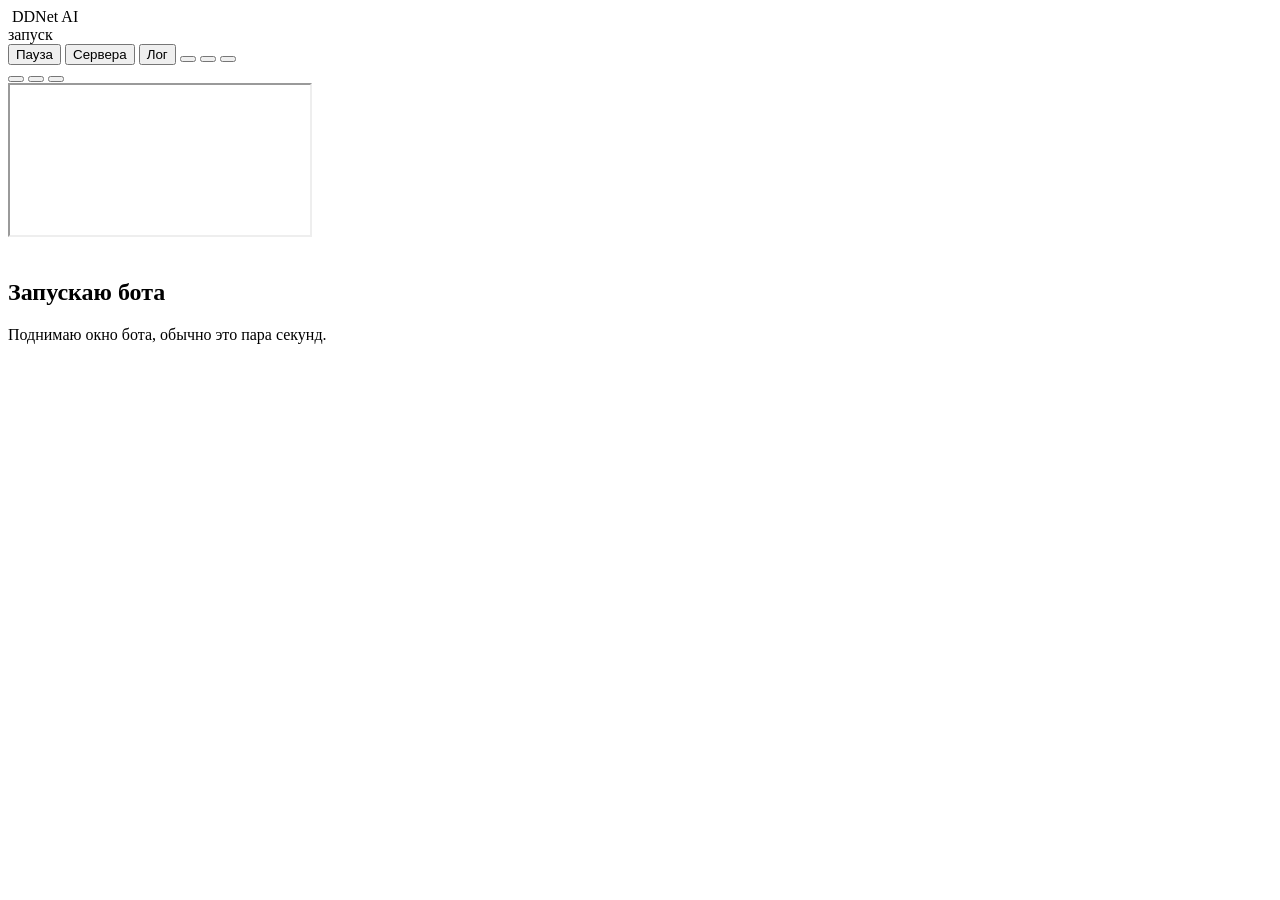
==== app/ui/index.html @ f9281a3f "Add map actions HOME removal and mention replies" ====
<!doctype html>
<html lang="ru">
<head>
<meta charset="utf-8">
<meta http-equiv="Content-Security-Policy" content="default-src 'self'; script-src 'self'; style-src 'self'; img-src 'self' data:; frame-src http://127.0.0.1:*; connect-src 'self'; font-src 'self' http://127.0.0.1:*; object-src 'none'; base-uri 'none'; form-action 'none'">
<title>DDNet AI</title>
<script src="i18n.js"></script>
<link rel="stylesheet" href="shell.css">
</head>
<body>
<header id="titlebar">
  <div class="tb-brand">
    <img src="../icons/app-32.png" alt="" class="logo" draggable="false">
    <span class="app-name">DDNet AI</span>
  </div>
  <div class="pill" id="pill" title="Состояние бота">
    <i class="dot" id="pill-dot"></i><span id="pill-text">запуск</span>
  </div>
  <div class="tb-drag"></div>
  <nav class="tb-tools" id="tools">
    <button class="tb-btn" id="b-pause" type="button" title="Пауза"><i class="ic ic-pause"></i><span class="lbl" id="b-pause-lbl">Пауза</span></button>
    <span class="tb-sep"></span>
    <button class="tb-btn" id="b-servers" type="button" title="Сервера DDNet"><i class="ic ic-server"></i><span class="lbl">Сервера</span></button>
    <button class="tb-btn" id="b-log" type="button" title="Лог бота"><i class="ic ic-scroll-text"></i><span class="lbl">Лог</span></button>
    <button class="tb-btn" id="b-settings" type="button" title="Настройки"><i class="ic ic-settings"></i></button>
    <button class="tb-btn" id="b-pin" type="button" title="Поверх всех окон"><i class="ic ic-pin"></i></button>
    <button class="tb-btn" id="b-mini" type="button" title="Мини-режим поверх игры"><i class="ic ic-picture-in-picture-2"></i></button>
  </nav>
  <div class="tb-win">
    <button class="wbtn" id="w-min" type="button" title="Свернуть"><i class="ic ic-minus"></i></button>
    <button class="wbtn" id="w-max" type="button" title="Развернуть"><i class="ic ic-square" id="w-max-ic"></i></button>
    <button class="wbtn close" id="w-close" type="button" title="Закрыть"><i class="ic ic-x"></i></button>
  </div>
</header>

<div id="body">
  <main id="stage">
    <iframe id="bot" aria-label="Окно бота" src="about:blank" sandbox="allow-scripts allow-same-origin allow-forms allow-downloads"></iframe>
    <div class="banner" id="banner" hidden><i class="ic ic-loader-circle spin"></i><span id="banner-text"></span></div>

    <section class="screen" id="screen-loading">
      <div class="hero">
        <img src="../icons/app-128.png" alt="" class="hero-tee" draggable="false">
        <h1 id="loading-title">Запускаю бота</h1>
        <p class="muted" id="loading-sub">Поднимаю окно бота, обычно это пара секунд.</p>
        <div class="err" id="loading-err" hidden></div>
        <div class="tail" id="loading-tail"></div>
        <div class="row center" id="loading-actions" hidden>
          <button class="btn" type="button" id="loading-log"><i class="ic ic-scroll-text"></i>Открыть лог</button>
          <button class="btn primary" type="button" id="loading-restart"><i class="ic ic-rotate-cw"></i>Перезапустить</button>
        </div>
      </div>
    </section>

    <section class="screen" id="screen-start" hidden>
      <div class="start">
        <div class="start-head">
          <img src="../icons/app-128.png" alt="" class="hero-tee" draggable="false">
          <div>
            <h1>DDNet AI</h1>
            <p class="muted">Играть как в прошлый раз или выбрать из истории.</p>
          </div>
        </div>
        <div class="start-card" id="start-current"></div>
        <div class="row center start-actions">
          <button class="btn" type="button" id="start-edit"><i class="ic ic-settings"></i>Изменить</button>
          <button class="btn primary big" type="button" id="start-play"><i class="ic ic-play"></i>Играть</button>
        </div>
        <div class="muted small start-auto" id="start-auto"></div>
        <div class="start-hist-wrap" id="start-hist-wrap" hidden>
          <h2>История</h2>
          <div class="start-hist" id="start-hist"></div>
        </div>
      </div>
    </section>

    <section class="screen" id="screen-noroot" hidden>
      <div class="hero">
        <img src="../icons/app-128.png" alt="" class="hero-tee" draggable="false">
        <h1>Не нашёл папку бота</h1>
        <p class="muted" data-t="@noroot">Приложение ищет папку, где лежат <code>start.mjs</code> и <code>src</code>. Проще всего распаковать приложение внутрь папки бота как <code>app-win</code>. Или укажи папку вручную.</p>
        <div class="row center"><button class="btn primary" type="button" id="noroot-pick"><i class="ic ic-folder-search"></i>Выбрать папку бота</button></div>
      </div>
    </section>

    <section class="screen" id="screen-setup" hidden>
      <form class="setup" id="setup-form" autocomplete="off" novalidate>
        <div class="setup-head">
          <img src="../icons/app-64.png" alt="" draggable="false">
          <div>
            <h1 id="setup-title">Первый запуск</h1>
            <p class="muted" id="setup-sub">Четыре поля, и бот пойдёт играть. Потом всё это меняется в настройках.</p>
          </div>
        </div>
        <label class="field wide">
          <span>Сервер</span>
          <div class="row">
            <input type="text" id="f-server" placeholder="пусто: самый живой блок-сервер" spellcheck="false">
            <button class="btn" type="button" id="f-pick"><i class="ic ic-server"></i>Выбрать из списка</button>
          </div>
          <em class="ferr" data-for="server"></em>
        </label>
        <div class="grid2">
          <label class="field"><span>Ник бота</span><input type="text" id="f-name" maxlength="15" spellcheck="false"><em class="ferr" data-for="name"></em></label>
          <label class="field"><span>Клан <small>можно пусто</small></span><input type="text" id="f-clan" maxlength="11" spellcheck="false"><em class="ferr" data-for="clan"></em></label>
          <label class="field"><span>Скин</span><input type="text" id="f-skin" maxlength="23" spellcheck="false" list="skins"><em class="ferr" data-for="skin"></em></label>
          <label class="field"><span>Ответ на упоминание <small>пусто = молчать; {name}, {text}</small></span><input type="text" id="f-mentionReply" maxlength="120" spellcheck="false"><em class="ferr" data-for="mentionReply"></em></label>
          <label class="field"><span>Ждать перед авто-смертью <small>секунды, 0 = сразу</small></span><input type="number" id="f-killDelay" min="0" max="60" step="0.1"><em class="ferr" data-for="killDelay"></em></label>
          <label class="field"><span>Пароль сервера <small id="f-pass-hint">можно пусто</small> <button class="linkbtn" type="button" id="f-pass-clear" hidden>стереть</button></span><input type="password" id="f-password" maxlength="64"><em class="ferr" data-for="password"></em></label>
        </div>
        <datalist id="skins">
          <option value="default"><option value="cammostripes"><option value="cammo"><option value="bluestripe"><option value="brownbear"><option value="coala"><option value="limekitty"><option value="pinky"><option value="redbopp"><option value="saddo"><option value="toptri"><option value="twinbop"><option value="twintri"><option value="warpaint">
        </datalist>
        <div class="field wide">
          <span>Чем играть</span>
          <div class="brains">
            <label class="brain"><input type="radio" name="brain" value="planner"><b>Планировщик</b><small>Просчёт на полсекунды вперёд в настоящей физике. Самый сильный, по умолчанию.</small></label>
            <label class="brain"><input type="radio" name="brain" value="bold"><b>Экспериментальный</b><small>Больше вариантов за тот же такт. Измерен слабее обычного.</small></label>
            <label class="brain"><input type="radio" name="brain" value="scripted"><b>Скриптовый</b><small>Простой бот без поиска. Нужен только для сравнения.</small></label>
          </div>
        </div>
        <div class="row end">
          <button class="btn" type="button" id="setup-cancel" hidden>Отмена</button>
          <button class="btn primary" type="submit" id="setup-save"><i class="ic ic-play"></i><span id="setup-save-lbl">Сохранить и запустить</span></button>
        </div>
      </form>
    </section>

    <aside class="drawer" id="drawer-servers" hidden>
      <div class="dr-head">
        <h2><i class="ic ic-server"></i>Сервера DDNet</h2>
        <span class="muted small" id="sv-count"></span>
        <button class="icon-btn" type="button" id="sv-refresh" title="Обновить список"><i class="ic ic-refresh-cw"></i></button>
        <button class="icon-btn" type="button" data-close title="Закрыть"><i class="ic ic-x"></i></button>
      </div>
      <div class="dr-tools">
        <div class="search"><i class="ic ic-search"></i><input type="text" id="sv-q" placeholder="Сервер, карта, режим или ник игрока" spellcheck="false"></div>
        <div class="chips">
          <button class="chip on" type="button" data-f="hideEmpty">Не пустые</button>
          <button class="chip" type="button" data-f="hideFull">Есть места</button>
          <button class="chip on" type="button" data-f="hideLocked">Без пароля</button>
          <button class="chip" type="button" data-f="onlyFavorites"><i class="ic ic-star"></i>Избранные</button>
        </div>
      </div>
      <div class="recent" id="sv-recent" hidden></div>
      <div class="sv-table-wrap">
        <table class="sv-table">
          <thead><tr><th class="c-fav"></th><th>Сервер</th><th>Карта</th><th class="c-num">Игроки</th><th class="c-reg">Регион</th></tr></thead>
          <tbody id="sv-rows"></tbody>
        </table>
        <div class="empty" id="sv-empty" hidden></div>
      </div>
      <div class="sv-detail" id="sv-detail" hidden>
        <div class="sv-d-main">
          <div class="sv-d-name" id="sv-d-name"></div>
          <div class="muted small" id="sv-d-meta"></div>
          <div class="sv-d-players" id="sv-d-players"></div>
        </div>
        <div class="sv-d-actions">
          <label class="sv-passbox" id="sv-passbox" hidden><i class="ic ic-lock"></i><input type="password" id="sv-pass" maxlength="64" placeholder="пароль сервера" autocomplete="off"></label>
          <button class="btn" type="button" id="sv-copy"><i class="ic ic-clipboard-copy"></i>Адрес</button>
          <button class="btn primary" type="button" id="sv-play"><i class="ic ic-play"></i>Играть здесь</button>
        </div>
      </div>
      <form class="dr-foot" id="sv-manual">
        <input type="text" id="sv-addr" placeholder="или адрес вручную: 1.2.3.4:8303" spellcheck="false">
        <button class="btn" type="submit"><i class="ic ic-play"></i>Зайти</button>
      </form>
    </aside>

    <aside class="drawer narrow" id="drawer-settings" hidden>
      <div class="dr-head">
        <h2><i class="ic ic-settings"></i>Настройки</h2>
        <button class="icon-btn" type="button" data-close title="Закрыть"><i class="ic ic-x"></i></button>
      </div>
      <div class="dr-scroll">
        <div class="group">
          <div class="g-title">Бот</div>
          <button class="item" type="button" id="st-edit"><i class="ic ic-user-round"></i><span>Сервер, ник, скин, мозг<small id="st-edit-sub"></small></span></button>
          <button class="item" type="button" id="st-restart"><i class="ic ic-rotate-cw"></i><span>Перезапустить бота<small>Если завис или после правки файлов</small></span></button>
          <button class="item" type="button" id="st-browser"><i class="ic ic-external-link"></i><span>Открыть в браузере<small>Та же страница бота, во вкладке</small></span></button>
        </div>
        <div class="group">
          <div class="g-title">Файлы</div>
          <button class="item" type="button" id="st-archive"><i class="ic ic-archive"></i><span>Собрать отчёт об ошибке<small>Записи, A/B, память, лог и демки в один zip на рабочий стол</small></span></button>
          <button class="item" type="button" id="st-clips"><i class="ic ic-folder-open"></i><span>Папка записей<small>runs/clips</small></span></button>
          <button class="item" type="button" id="st-project"><i class="ic ic-folder-open"></i><span>Папка бота<small id="st-root"></small></span></button>
          <button class="item" type="button" id="st-shortcut" hidden><i class="ic ic-external-link"></i><span>Ярлык на рабочий стол<small>Запуск окна одним двойным кликом</small></span></button>
        </div>
        <div class="group">
          <div class="g-title">Приложение</div>
          <div class="item static">
            <i class="ic ic-keyboard"></i>
            <span>Пауза и продолжение<small>Работает, даже когда окно свёрнуто</small></span>
            <button class="kbd" type="button" id="st-hotkey" title="Нажми, затем нужное сочетание"></button>
          </div>
          <div class="ferr block" id="st-hotkey-err"></div>
          <label class="item static toggle"><i class="ic ic-bell"></i><span>Уведомления<small>Отключился, вернулся, обновился, падает</small></span><input type="checkbox" id="st-notify"><b class="sw"></b></label>
          <label class="item static toggle"><i class="ic ic-minimize-2"></i><span>Крестик прячет в трей<small>Бот продолжает играть в фоне</small></span><input type="checkbox" id="st-tray"><b class="sw"></b></label>
          <label class="item static toggle"><i class="ic ic-play"></i><span>Стартовый экран при запуске<small>С чем играть и история прошлых игр</small></span><input type="checkbox" id="st-start"><b class="sw"></b></label>
          <label class="item static toggle" id="st-login-row"><i class="ic ic-power"></i><span>Запускать вместе с Windows<small>Сразу в трей, без окна</small></span><input type="checkbox" id="st-login"><b class="sw"></b></label>
          <div class="item static">
            <i class="ic ic-languages"></i>
            <span>Язык<small>Окно, трей, страница и консоль бота</small></span>
            <select class="pick" id="st-lang"><option value="auto">Как в системе</option><option value="ru">Русский</option><option value="en">English</option></select>
          </div>
        </div>
        <div class="group">
          <div class="g-title">О программе</div>
          <div class="about" id="st-about"></div>
        </div>
      </div>
    </aside>
  </main>

  <footer id="logdock" hidden>
    <div class="ld-head">
      <i class="ic ic-terminal"></i><b>Лог бота</b>
      <div class="search small"><i class="ic ic-search"></i><input type="text" id="ld-q" placeholder="фильтр" spellcheck="false"></div>
      <span class="grow"></span>
      <button class="icon-btn" type="button" id="ld-copy" title="Скопировать весь лог"><i class="ic ic-clipboard-copy"></i></button>
      <button class="icon-btn" type="button" id="ld-close" title="Спрятать"><i class="ic ic-x"></i></button>
    </div>
    <div class="ld-body" id="ld-body"></div>
  </footer>
</div>

<div class="toasts" id="toasts"></div>
<script src="shell.js"></script>
</body>
</html>
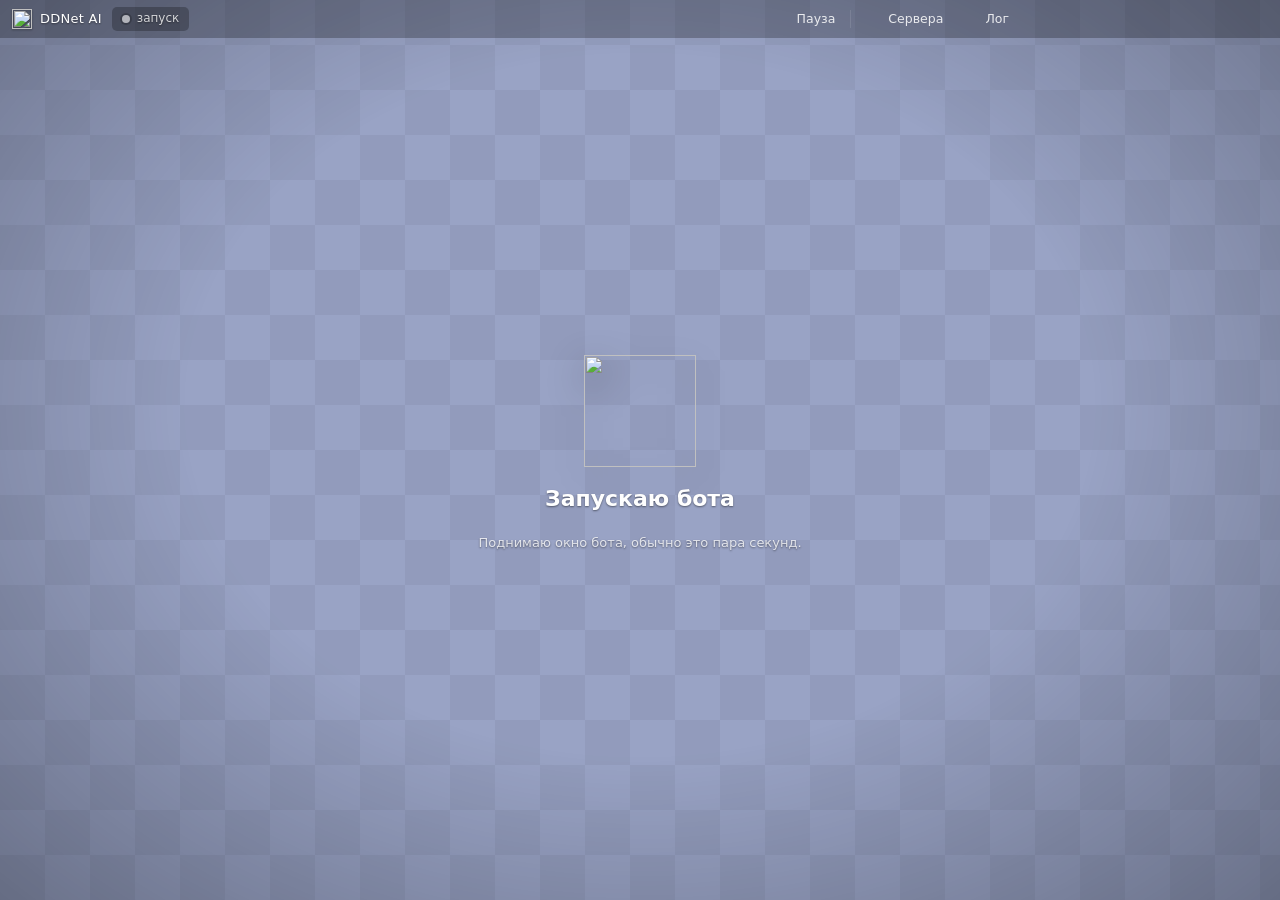
==== commit e14c5348: "Preserve DDNet AI custom client and add update toggle" ====
--- a/app/ui/index.html
+++ b/app/ui/index.html
@@ -104,9 +104,22 @@
           <label class="field"><span>Ник бота</span><input type="text" id="f-name" maxlength="15" spellcheck="false"><em class="ferr" data-for="name"></em></label>
           <label class="field"><span>Клан <small>можно пусто</small></span><input type="text" id="f-clan" maxlength="11" spellcheck="false"><em class="ferr" data-for="clan"></em></label>
           <label class="field"><span>Скин</span><input type="text" id="f-skin" maxlength="23" spellcheck="false" list="skins"><em class="ferr" data-for="skin"></em></label>
-          <label class="field"><span>Ответ на упоминание <small>пусто = молчать; {name}, {text}</small></span><input type="text" id="f-mentionReply" maxlength="120" spellcheck="false"><em class="ferr" data-for="mentionReply"></em></label>
-          <label class="field"><span>Ждать перед авто-смертью <small>секунды, 0 = сразу</small></span><input type="number" id="f-killDelay" min="0" max="60" step="0.1"><em class="ferr" data-for="killDelay"></em></label>
           <label class="field"><span>Пароль сервера <small id="f-pass-hint">можно пусто</small> <button class="linkbtn" type="button" id="f-pass-clear" hidden>стереть</button></span><input type="password" id="f-password" maxlength="64"><em class="ferr" data-for="password"></em></label>
+        </div>
+        <div class="field wide">
+          <span>Второй бот (дамми) <small>на тот же сервер, в тиме с первым</small></span>
+          <div class="row">
+            <label class="dummy-on"><input type="checkbox" id="f-dummy"><b class="sw"></b><span>включить</span></label>
+            <input type="text" id="f-dummyName" maxlength="15" placeholder="ник второго бота, пусто: ник + 2" spellcheck="false">
+          </div>
+          <em class="ferr" data-for="dummyName"></em>
+        </div>
+        <div class="field wide">
+          <span>Режим для слабого ПК <small>пинг 1000 и бот стоит: включи</small></span>
+          <div class="row">
+            <label class="dummy-on"><input type="checkbox" id="f-lowCpu"><b class="sw"></b><span>включить</span></label>
+            <small class="muted">Короче расчёт, новый план раз в два снимка: играет слабее, но успевает за сервером. Сам не включается.</small>
+          </div>
         </div>
         <datalist id="skins">
           <option value="default"><option value="cammostripes"><option value="cammo"><option value="bluestripe"><option value="brownbear"><option value="coala"><option value="limekitty"><option value="pinky"><option value="redbopp"><option value="saddo"><option value="toptri"><option value="twinbop"><option value="twintri"><option value="warpaint">
@@ -115,9 +128,10 @@
           <span>Чем играть</span>
           <div class="brains">
             <label class="brain"><input type="radio" name="brain" value="planner"><b>Планировщик</b><small>Просчёт на полсекунды вперёд в настоящей физике. Самый сильный, по умолчанию.</small></label>
-            <label class="brain"><input type="radio" name="brain" value="bold"><b>Экспериментальный</b><small>Больше вариантов за тот же такт. Измерен слабее обычного.</small></label>
-            <label class="brain"><input type="radio" name="brain" value="scripted"><b>Скриптовый</b><small>Простой бот без поиска. Нужен только для сравнения.</small></label>
-          </div>
+            <label class="brain test"><input type="radio" name="brain" value="bold"><b>Экспериментальный</b><small>Больше вариантов за тот же такт. Измерен слабее обычного.</small></label>
+            <label class="brain test"><input type="radio" name="brain" value="scripted"><b>Скриптовый</b><small>Простой бот без поиска. Нужен только для сравнения.</small></label>
+          </div>
+          <button class="linkbtn" type="button" id="brains-more">показать тестовые (слабее планировщика)</button>
         </div>
         <div class="row end">
           <button class="btn" type="button" id="setup-cancel" hidden>Отмена</button>
@@ -176,7 +190,7 @@
       <div class="dr-scroll">
         <div class="group">
           <div class="g-title">Бот</div>
-          <button class="item" type="button" id="st-edit"><i class="ic ic-user-round"></i><span>Сервер, ник, скин, мозг<small id="st-edit-sub"></small></span></button>
+          <button class="item" type="button" id="st-edit"><i class="ic ic-user-round"></i><span>Запуск: сервер, ник, второй бот, слабый ПК<small id="st-edit-sub"></small></span></button>
           <button class="item" type="button" id="st-restart"><i class="ic ic-rotate-cw"></i><span>Перезапустить бота<small>Если завис или после правки файлов</small></span></button>
           <button class="item" type="button" id="st-browser"><i class="ic ic-external-link"></i><span>Открыть в браузере<small>Та же страница бота, во вкладке</small></span></button>
         </div>
@@ -198,6 +212,8 @@
           <label class="item static toggle"><i class="ic ic-bell"></i><span>Уведомления<small>Отключился, вернулся, обновился, падает</small></span><input type="checkbox" id="st-notify"><b class="sw"></b></label>
           <label class="item static toggle"><i class="ic ic-minimize-2"></i><span>Крестик прячет в трей<small>Бот продолжает играть в фоне</small></span><input type="checkbox" id="st-tray"><b class="sw"></b></label>
           <label class="item static toggle"><i class="ic ic-play"></i><span>Стартовый экран при запуске<small>С чем играть и история прошлых игр</small></span><input type="checkbox" id="st-start"><b class="sw"></b></label>
+          <label class="item static toggle"><i class="ic ic-refresh-cw"></i><span>Автоматические обновления<small>Проверять GitHub и загружать обновления бота при запуске</small></span><input type="checkbox" id="st-autoupdate"><b class="sw"></b></label>
+          <label class="item static toggle"><i class="ic ic-power"></i><span>Рисовать видеокартой<small>Меньше нагрузки на процессор. Мусор или чёрный экран в окне: выключи. Работает после перезапуска окна</small></span><input type="checkbox" id="st-gpu"><b class="sw"></b></label>
           <label class="item static toggle" id="st-login-row"><i class="ic ic-power"></i><span>Запускать вместе с Windows<small>Сразу в трей, без окна</small></span><input type="checkbox" id="st-login"><b class="sw"></b></label>
           <div class="item static">
             <i class="ic ic-languages"></i>
--- a/app/ui/shell.css
+++ b/app/ui/shell.css
@@ -0,0 +1,349 @@
+:root{
+  --bg:#99a3c5;--bg2:#6f7896;--bg3:#4d5263;--panel:rgba(0,0,0,.25);--panel2:rgba(0,0,0,.5);--line:rgba(255,255,255,.15);--line2:rgba(255,255,255,.3);
+  --ink:#fff;--dim:rgba(255,255,255,.78);--faint:rgba(255,255,255,.58);--acc:#dbe8ff;--acc2:#c2d6ff;--ok:#9fe8b0;--bad:#ffb09c;--warn:#ffe39a;
+  --sq:5vh;--shade:0 1px 2px rgba(0,0,0,.45);
+  --tb:38px;--radius:10px;
+  --shadow:0 18px 50px rgba(0,0,0,.45),0 2px 8px rgba(0,0,0,.3);
+  --font:"DejaVu Sans DDNet","DejaVu Sans","Segoe UI Variable Text","Segoe UI",ui-sans-serif,system-ui,Roboto,sans-serif;
+}
+*{box-sizing:border-box}
+[hidden]{display:none !important}
+html,body{height:100%;margin:0}
+
+body{background:var(--bg);color:var(--ink);font:13px/1.45 var(--font);text-shadow:var(--shade);
+  display:flex;flex-direction:column;overflow:hidden;user-select:none;-webkit-font-smoothing:antialiased}
+body::before{content:"";position:fixed;left:calc(var(--sq)*-4);top:calc(var(--sq)*-4);width:calc(100vw + var(--sq)*8);height:calc(100vh + var(--sq)*8);z-index:-2;pointer-events:none;
+  background:conic-gradient(rgba(0,0,0,.045) 25%,transparent 0 50%,rgba(0,0,0,.045) 0 75%,transparent 0) 0 0/calc(var(--sq)*2) calc(var(--sq)*2);
+  animation:ddbg 13.333s linear infinite}
+body::after{content:"";position:fixed;inset:0;z-index:-1;pointer-events:none;background:radial-gradient(ellipse at 50% 45%,transparent 50%,rgba(0,0,0,.3) 100%)}
+@keyframes ddbg{from{transform:translate(0,0)}to{transform:translate(calc(var(--sq)*-4),calc(var(--sq)*2))}}
+@media(prefers-reduced-motion:reduce){body::before{animation:none}}
+button{font:inherit;color:inherit}
+input{font:inherit}
+code{font:12px ui-monospace,Consolas,monospace;background:rgba(0,0,0,.25);padding:1px 5px;border-radius:4px}
+
+@supports not selector(::-webkit-scrollbar){*{scrollbar-width:thin;scrollbar-color:#cfd3dc rgba(255,255,255,.16)}}
+::-webkit-scrollbar{width:14px;height:14px;background:transparent}
+::-webkit-scrollbar-track{background:rgba(255,255,255,.16);border:4px solid transparent;background-clip:padding-box;border-radius:7px}
+::-webkit-scrollbar-thumb{background:#cfd3dc;border:3px solid transparent;background-clip:padding-box;border-radius:7px;min-height:40px}
+::-webkit-scrollbar-thumb:hover{background:#fff;background-clip:padding-box}
+::-webkit-scrollbar-thumb:active{background:#e6e6e6;background-clip:padding-box}
+::-webkit-scrollbar-corner{background:transparent}
+::-webkit-scrollbar-button{display:none;width:0;height:0}
+
+.ic{display:inline-block;width:16px;height:16px;flex:none;background:currentColor;
+  -webkit-mask:var(--i) center/contain no-repeat;mask:var(--i) center/contain no-repeat}
+.spin{animation:spin 1s linear infinite}
+@keyframes spin{to{transform:rotate(360deg)}}
+
+#titlebar{height:var(--tb);flex:none;display:flex;align-items:center;gap:10px;padding-left:12px;
+  background:rgba(0,0,0,.25);-webkit-app-region:drag;position:relative;z-index:30}
+.tb-brand{display:flex;align-items:center;gap:8px;flex:none}
+.logo{width:20px;height:20px;filter:drop-shadow(0 1px 1px rgba(0,0,0,.4))}
+.app-name{font-weight:400;letter-spacing:.02em;font-size:13px;color:#fff}
+.pill{display:flex;align-items:center;gap:7px;height:24px;padding:0 10px;border-radius:5px;background:rgba(0,0,0,.25);
+  color:var(--dim);font-size:12px;max-width:44vw;min-width:0;white-space:nowrap}
+.pill span{overflow:hidden;text-overflow:ellipsis}
+.dot{width:8px;height:8px;border-radius:50%;background:var(--faint);flex:none;box-shadow:0 0 0 2px rgba(0,0,0,.2)}
+.dot.on{background:var(--ok);box-shadow:0 0 8px rgba(147,214,166,.55)}
+.dot.warn{background:var(--warn)}
+.dot.off{background:var(--bad)}
+.dot.pulse{animation:pulse 1.4s ease-in-out infinite}
+@keyframes pulse{50%{opacity:.35}}
+.tb-drag{flex:1;align-self:stretch}
+.tb-tools,.tb-win{display:flex;align-items:center;-webkit-app-region:no-drag;flex:none}
+.tb-tools{gap:2px;padding-right:6px}
+.tb-btn{display:flex;align-items:center;gap:6px;height:28px;padding:0 9px;border:0;border-radius:5px;background:transparent;color:rgba(255,255,255,.85);cursor:pointer;
+  transition:background .12s,color .12s}
+.tb-btn:hover{background:rgba(255,255,255,.25);color:#fff}
+.tb-btn:active{background:rgba(0,0,0,.25)}
+.tb-btn.on{background:rgba(255,255,255,.5);color:#fff}
+.tb-btn.paused{background:rgba(233,207,143,.16);color:var(--warn)}
+.tb-btn:disabled{opacity:.4;cursor:default;background:transparent}
+.tb-btn .lbl{font-size:12.5px}
+.tb-sep{width:1px;height:18px;background:rgba(255,255,255,.1);margin:0 4px}
+.wbtn{width:46px;height:var(--tb);border:0;background:transparent;color:rgba(255,255,255,.85);display:grid;place-items:center;cursor:pointer;transition:background .1s}
+.wbtn .ic{width:15px;height:15px}
+.wbtn:hover{background:rgba(255,255,255,.25);color:#fff}
+.wbtn.close:hover{background:#c42b1c;color:#fff}
+@media (max-width:980px){.tb-btn .lbl{display:none}}
+
+#body{flex:1;display:flex;flex-direction:column;min-height:0}
+#stage{flex:1;position:relative;min-height:0;overflow:hidden}
+#bot{position:absolute;inset:0;width:100%;height:100%;border:0;background:transparent;display:block}
+#bot.hidden{visibility:hidden}
+.banner{position:absolute;top:10px;left:50%;transform:translateX(-50%);z-index:12;display:flex;align-items:center;gap:8px;
+  padding:7px 14px;border-radius:10px;background:rgba(0,0,0,.6);backdrop-filter:blur(10px);box-shadow:var(--shadow);font-size:12.5px}
+
+.screen{position:absolute;inset:0;z-index:10;display:grid;place-items:center;overflow:auto;padding:24px;background:transparent}
+.screen[hidden]{display:none}
+.hero{text-align:center;max-width:560px;display:flex;flex-direction:column;align-items:center;gap:6px}
+.hero h1{margin:10px 0 0;font-size:22px;font-weight:600}
+.hero-tee{width:112px;height:112px;filter:drop-shadow(0 10px 18px rgba(0,0,0,.4));animation:bob 2.2s ease-in-out infinite}
+@keyframes bob{50%{transform:translateY(-8px)}}
+.muted{color:var(--dim)}
+.small{font-size:12px}
+.err{margin-top:8px;padding:10px 14px;border-radius:8px;background:rgba(237,167,145,.12);border:1px solid rgba(237,167,145,.35);color:#f6c9ba;max-width:520px}
+.err[hidden]{display:none}
+.tail{margin-top:12px;width:min(560px,90vw);min-height:0;max-height:140px;overflow:hidden;text-align:left;
+  font:11.5px/1.55 ui-monospace,Consolas,monospace;color:var(--faint);white-space:pre-wrap;word-break:break-word;
+  -webkit-mask:linear-gradient(180deg,transparent,#000 40%)}
+.row{display:flex;gap:8px;align-items:center}
+.row.center{justify-content:center;margin-top:14px}
+.row.end{justify-content:flex-end}
+.row[hidden]{display:none}
+
+.btn{display:inline-flex;align-items:center;gap:7px;height:34px;padding:0 14px;border-radius:5px;cursor:pointer;white-space:nowrap;
+  background:rgba(255,255,255,.5);border:0;color:#fff;transition:background .12s;text-shadow:var(--shade)}
+.btn:hover{background:rgba(255,255,255,.6)}
+.btn:active{background:rgba(255,255,255,.4)}
+.btn.primary{background:rgba(255,255,255,.62)}
+.btn.primary:hover{background:rgba(255,255,255,.72)}
+.btn:disabled{opacity:.5;cursor:default;filter:none}
+.icon-btn{width:30px;height:30px;border-radius:7px;border:0;background:transparent;color:var(--dim);display:grid;place-items:center;cursor:pointer;flex:none}
+.icon-btn:hover{background:rgba(255,255,255,.25);color:#fff}
+
+input[type=text],input[type=password]{height:34px;min-width:0;padding:0 10px;border-radius:5px;border:1px solid transparent;
+  background:rgba(0,0,0,.25);color:var(--ink);outline:0;user-select:text}
+input[type=text]:focus,input[type=password]:focus{border-color:rgba(255,255,255,.6);box-shadow:none}
+input.bad{border-color:var(--bad)}
+
+.start{width:min(680px,100%);background:rgba(0,0,0,.5);border-radius:14px;padding:22px 24px;display:flex;flex-direction:column;gap:12px}
+.start-head{display:flex;gap:16px;align-items:center}
+.start-head .hero-tee{width:72px;height:72px}
+.start-head h1{margin:0;font-size:22px;font-weight:600}
+.start-head p{margin:3px 0 0}
+.start-card{display:grid;grid-template-columns:auto 1fr;gap:6px 14px;padding:14px 16px;border-radius:10px;background:rgba(255,255,255,.08)}
+.start-card .k{color:var(--dim);font-size:12px;align-self:center}
+.start-card .v{font-weight:600;overflow:hidden;text-overflow:ellipsis;white-space:nowrap}
+.start-actions{margin-top:4px}
+.btn.big{height:40px;padding:0 22px;font-size:15px}
+.start-auto{text-align:center;min-height:18px}
+.start-auto .linkbtn{margin-left:4px}
+.start-hist-wrap[hidden]{display:none}
+.start-hist-wrap h2{margin:6px 0 6px;font-size:14px;font-weight:600;color:var(--dim);text-transform:uppercase;letter-spacing:.06em}
+.start-hist{display:flex;flex-direction:column;gap:6px;max-height:min(40vh,320px);overflow:auto;padding-right:4px}
+.hrow{display:grid;grid-template-columns:1fr auto auto;align-items:center;gap:6px 10px;padding:9px 12px;border-radius:8px;background:rgba(255,255,255,.06)}
+.hrow:hover{background:rgba(255,255,255,.11)}
+.hrow .h-main{display:flex;gap:10px;align-items:baseline;min-width:0}
+.hrow .h-main b{white-space:nowrap}
+.hrow .h-main span{color:var(--dim);overflow:hidden;text-overflow:ellipsis;white-space:nowrap}
+.hrow .h-sub{grid-column:1;color:var(--faint);font-size:12px;overflow-wrap:anywhere}
+.hrow .btn{grid-row:1 / span 2;grid-column:2;height:30px;padding:0 12px}
+.hrow .icon-btn{grid-row:1 / span 2;grid-column:3}
+.hrow.now{outline:1px solid rgba(255,255,255,.35)}
+
+.setup{width:min(640px,100%);background:rgba(0,0,0,.5);
+  border:0;border-radius:14px;padding:22px 24px;display:flex;flex-direction:column;gap:14px}
+.setup-head{display:flex;gap:14px;align-items:center}
+.setup-head img{width:52px;height:52px}
+.setup-head h1{margin:0;font-size:19px;font-weight:600}
+.setup-head p{margin:2px 0 0}
+.field{display:flex;flex-direction:column;gap:5px;min-width:0}
+.field>span{color:var(--dim);font-size:12px}
+.field small{color:var(--faint);margin-left:4px}
+.field .row input{flex:1}
+.grid2{display:grid;grid-template-columns:1fr 1fr;gap:12px 14px}
+.ferr{color:var(--bad);font-size:11.5px;font-style:normal;min-height:0}
+.ferr:empty{display:none}
+.ferr.block{padding:0 16px 6px 44px}
+.brains{display:grid;grid-template-columns:repeat(auto-fit,minmax(200px,1fr));gap:8px}
+.brains .brain.test{display:none}
+.brains.all .brain.test{display:flex}
+#brains-more{margin-top:6px;align-self:flex-start}
+.brain{position:relative;display:flex;flex-direction:column;gap:3px;padding:10px 12px;border-radius:8px;border:1px solid transparent;
+  background:rgba(0,0,0,.25);cursor:pointer;transition:border-color .12s,background .12s}
+.brain:hover{background:rgba(128,128,128,.25)}
+.brain input{position:absolute;opacity:0;pointer-events:none}
+.brain b{font-weight:600;font-size:13px}
+.brain small{color:var(--dim);font-size:11.5px;line-height:1.35}
+.brain:has(input:checked){background:rgba(255,255,255,.35);border-color:rgba(255,255,255,.6)}
+@media (max-width:640px){.grid2,.brains{grid-template-columns:1fr}}
+
+.drawer{position:absolute;top:0;right:0;bottom:0;z-index:20;width:min(760px,100%);display:flex;flex-direction:column;
+  background:rgba(0,0,0,.58);backdrop-filter:blur(14px) saturate(1.1);box-shadow:-20px 0 50px rgba(0,0,0,.3);animation:slide .16s ease-out}
+.drawer.narrow{width:min(430px,100%)}
+.drawer[hidden]{display:none}
+@keyframes slide{from{transform:translateX(24px);opacity:0}}
+.dr-head{display:flex;align-items:center;gap:10px;padding:12px 12px 10px 18px}
+.dr-head h2{margin:0;font-size:15px;font-weight:600;display:flex;align-items:center;gap:8px;flex:1}
+.dr-head h2 .ic{color:var(--acc)}
+.dr-tools{padding:0 18px 10px;display:flex;flex-direction:column;gap:9px}
+.search{position:relative;display:flex;align-items:center}
+.search .ic{position:absolute;left:10px;color:var(--faint);pointer-events:none}
+.search input{flex:1;padding-left:32px}
+.search.small input{height:26px;font-size:12px;padding-left:28px;width:190px}
+.search.small .ic{left:8px;width:14px;height:14px}
+.chips{display:flex;gap:6px;flex-wrap:wrap}
+.chip{display:inline-flex;align-items:center;gap:5px;height:26px;padding:0 11px;border-radius:5px;border:0;background:rgba(0,0,0,.25);
+  color:#fff;cursor:pointer;font-size:12px;text-shadow:var(--shade)}
+.chip .ic{width:13px;height:13px}
+.chip:hover{background:rgba(128,128,128,.25)}
+.chip.on{background:rgba(255,255,255,.5);color:#fff}
+.recent{display:flex;gap:6px;flex-wrap:wrap;align-items:center;padding:0 18px 10px;font-size:12px}
+.recent[hidden]{display:none}
+.recent .chip{max-width:220px}
+.recent .chip span{overflow:hidden;text-overflow:ellipsis;white-space:nowrap}
+.sv-table-wrap{flex:1;overflow:auto;border-top:1px solid rgba(0,0,0,.3);position:relative}
+.sv-table{width:100%;border-collapse:collapse;table-layout:fixed}
+.sv-table th{position:sticky;top:0;z-index:1;background:#3b3f4c;color:var(--faint);font-weight:500;font-size:11px;text-transform:uppercase;
+  letter-spacing:.05em;text-align:left;padding:7px 10px;border-bottom:1px solid rgba(0,0,0,.3)}
+.sv-table td{padding:7px 10px;border-bottom:1px solid rgba(255,255,255,.04);white-space:nowrap;overflow:hidden;text-overflow:ellipsis;vertical-align:middle}
+.sv-table tr{cursor:pointer}
+.sv-table tbody tr:hover{background:rgba(255,255,255,.12)}
+.sv-table tbody tr.sel{background:rgba(255,255,255,.35)}
+.sv-table tbody tr.cur td:nth-child(2){color:var(--ok)}
+.sv-table .c-fav{width:34px;padding-right:0}
+.sv-table .c-num{width:112px;text-align:right;font-variant-numeric:tabular-nums}
+.sv-table .c-reg{width:70px;color:var(--faint)}
+.sv-table th:nth-child(3),.sv-table td:nth-child(3){width:26%}
+.sv-name{display:flex;align-items:center;gap:6px;min-width:0}
+.sv-name span{overflow:hidden;text-overflow:ellipsis}
+.sv-name .ic{width:12px;height:12px;color:var(--faint)}
+.sv-gt{color:var(--faint);font-size:11px;margin-left:2px}
+.star{width:22px;height:22px;border:0;background:transparent;color:#5d6575;cursor:pointer;display:grid;place-items:center;border-radius:5px}
+.star .ic{width:14px;height:14px}
+.star:hover{color:var(--warn)}
+.star.on{color:var(--warn)}
+.num-cell{display:flex;align-items:center;justify-content:flex-end;gap:6px}
+.num-txt{min-width:52px;text-align:right}
+.bar-full{display:inline-block;flex:none;width:34px;height:4px;border-radius:2px;background:rgba(255,255,255,.1);overflow:hidden}
+.bar-full i{display:block;height:100%;background:var(--acc2)}
+.empty{padding:40px 20px;text-align:center;color:var(--dim)}
+.empty[hidden]{display:none}
+.sv-detail{display:flex;gap:14px;align-items:center;padding:12px 18px;border-top:1px solid rgba(0,0,0,.3);background:rgba(0,0,0,.25)}
+.sv-detail[hidden]{display:none}
+.sv-d-main{flex:1;min-width:0}
+.sv-d-name{font-weight:600;white-space:nowrap;overflow:hidden;text-overflow:ellipsis}
+.sv-d-players{margin-top:6px;display:flex;flex-wrap:wrap;gap:4px;max-height:46px;overflow:hidden}
+.sv-d-players span{font-size:11.5px;padding:1px 7px;border-radius:9px;background:rgba(255,255,255,.07);color:var(--dim)}
+.sv-d-players span.more{background:transparent;color:var(--faint)}
+.sv-d-players span.hit{background:rgba(233,207,143,.2);color:var(--warn)}
+.sv-d-actions{display:flex;gap:8px;flex:none}
+.dr-foot{display:flex;gap:8px;padding:10px 18px 14px;border-top:1px solid rgba(0,0,0,.3);margin:0}
+.dr-foot input{flex:1}
+.dr-scroll{flex:1;overflow:auto;padding:0 10px 18px}
+
+.group{margin-top:8px;padding:6px 0;border-radius:10px;background:rgba(0,0,0,.25)}
+.g-title{padding:6px 16px 4px;color:var(--faint);font-size:11px;text-transform:uppercase;letter-spacing:.06em}
+.item{display:flex;align-items:center;gap:12px;width:100%;padding:9px 16px;border:0;background:transparent;text-align:left;cursor:pointer;color:var(--ink)}
+.item>.ic{color:var(--acc);width:17px;height:17px}
+.item>span{flex:1;display:flex;flex-direction:column;min-width:0}
+.item small{color:var(--faint);font-size:11.5px;line-height:1.35}
+#st-root,#st-edit-sub{white-space:nowrap;overflow:hidden;text-overflow:ellipsis}
+.item:not(.static):hover{background:rgba(255,255,255,.12)}
+.item.static{cursor:default}
+.item.toggle{cursor:pointer}
+.toggle input{position:absolute;opacity:0;pointer-events:none}
+.sw{width:36px;height:20px;border-radius:10px;background:rgba(0,0,0,.35);position:relative;flex:none;transition:background .15s}
+.sw::after{content:"";position:absolute;top:2px;left:2px;width:16px;height:16px;border-radius:50%;background:#e8ebf0;transition:left .15s;box-shadow:0 1px 3px rgba(0,0,0,.4)}
+.toggle input:checked+.sw{background:rgba(255,255,255,.62)}
+.toggle input:checked+.sw::after{left:18px}
+.toggle input:focus-visible+.sw{box-shadow:0 0 0 3px rgba(127,176,224,.35)}
+.kbd{min-width:120px;height:28px;padding:0 10px;border-radius:6px;border:1px solid var(--line2);background:rgba(0,0,0,.25);color:var(--ink);cursor:pointer;
+  font:12px ui-monospace,Consolas,monospace}
+.kbd.rec{border-color:var(--warn);color:var(--warn)}
+.about{padding:4px 16px 8px;display:grid;grid-template-columns:auto 1fr;gap:4px 14px;font-size:12px}
+.about dt{color:var(--faint)}
+.about dd{margin:0;color:var(--dim);overflow:hidden;text-overflow:ellipsis;white-space:nowrap}
+.about dd.wrap{white-space:normal;line-height:1.45}
+
+#logdock{flex:none;height:230px;display:flex;flex-direction:column;background:var(--bg3);position:relative}
+#logdock[hidden]{display:none}
+#logdock::before{content:"";position:absolute;left:0;right:0;top:-4px;height:8px;cursor:ns-resize}
+.ld-head{display:flex;align-items:center;gap:8px;padding:5px 8px 5px 14px;border-bottom:1px solid rgba(255,255,255,.05);color:var(--dim)}
+.ld-head b{font-weight:600;font-size:12px;color:var(--ink);margin-right:6px}
+.ld-head .ic{color:var(--acc)}
+.grow{flex:1}
+.ld-body{flex:1;overflow:auto;padding:6px 14px;font:11.5px/1.55 "DejaVu Sans Mono",ui-monospace,"Cascadia Mono",Consolas,monospace;white-space:pre-wrap;word-break:break-word}
+.ld-body div{color:#c9cfd9}
+.ld-body .err{all:unset;display:block;color:#f2b4a3}
+.ld-body .app{color:var(--acc)}
+.ld-body time{color:#6f7787;margin-right:8px}
+
+.toasts{position:fixed;right:16px;bottom:16px;z-index:50;display:flex;flex-direction:column;gap:8px;align-items:flex-end;pointer-events:none}
+.toast{pointer-events:auto;max-width:420px;padding:10px 14px;border-radius:10px;background:rgba(0,0,0,.65);backdrop-filter:blur(10px);border:0;
+  box-shadow:var(--shadow);display:flex;gap:9px;align-items:center;animation:pop .18s ease-out}
+.toast.ok .ic{color:var(--ok)}.toast.error .ic{color:var(--bad)}.toast.warn .ic{color:var(--warn)}.toast.info .ic{color:var(--acc)}
+.toast.out{opacity:0;transform:translateY(6px);transition:all .25s}
+.progress{height:3px;border-radius:2px;background:rgba(255,255,255,.1);overflow:hidden;width:180px}
+.progress i{display:block;height:100%;background:var(--acc2);transition:width .15s}
+@keyframes pop{from{transform:translateY(8px);opacity:0}}
+
+body.mini{--tb:30px}
+body.mini .app-name,body.mini .tb-sep,body.mini #b-servers,body.mini #b-log,body.mini #b-settings,body.mini #b-pin,body.mini #w-max,body.mini #w-min{display:none}
+body.mini #titlebar{padding-left:8px;gap:6px}
+body.mini .logo{width:16px;height:16px}
+body.mini .pill{height:20px;font-size:11px;padding:0 8px;max-width:none;flex:0 1 auto}
+body.mini .tb-btn{height:24px;padding:0 6px}
+body.mini .tb-btn .lbl{display:none}
+body.mini .wbtn{width:36px}
+body.mini #b-mini{background:rgba(255,255,255,.5);color:#fff}
+body.mini #logdock,body.mini .drawer{display:none}
+
+#ic-defs{display:none}
+
+.ic-archive{--i:url(../icons/lucide/archive.svg)}
+.ic-bell{--i:url(../icons/lucide/bell.svg)}
+.ic-check{--i:url(../icons/lucide/check.svg)}
+.ic-circle-alert{--i:url(../icons/lucide/circle-alert.svg)}
+.ic-clipboard-copy{--i:url(../icons/lucide/clipboard-copy.svg)}
+.ic-clock{--i:url(../icons/lucide/clock.svg)}
+.ic-copy{--i:url(../icons/lucide/copy.svg)}
+.ic-external-link{--i:url(../icons/lucide/external-link.svg)}
+.ic-folder-open{--i:url(../icons/lucide/folder-open.svg)}
+.ic-folder-search{--i:url(../icons/lucide/folder-search.svg)}
+.ic-gamepad-2{--i:url(../icons/lucide/gamepad-2.svg)}
+.ic-keyboard{--i:url(../icons/lucide/keyboard.svg)}
+.ic-languages{--i:url(../icons/lucide/languages.svg)}
+.ic-loader-circle{--i:url(../icons/lucide/loader-circle.svg)}
+.ic-lock{--i:url(../icons/lucide/lock.svg)}
+.ic-map{--i:url(../icons/lucide/map.svg)}
+.ic-maximize-2{--i:url(../icons/lucide/maximize-2.svg)}
+.ic-minimize-2{--i:url(../icons/lucide/minimize-2.svg)}
+.ic-minus{--i:url(../icons/lucide/minus.svg)}
+.ic-pause{--i:url(../icons/lucide/pause.svg)}
+.ic-picture-in-picture-2{--i:url(../icons/lucide/picture-in-picture-2.svg)}
+.ic-pin{--i:url(../icons/lucide/pin.svg)}
+.ic-pin-off{--i:url(../icons/lucide/pin-off.svg)}
+.ic-play{--i:url(../icons/lucide/play.svg)}
+.ic-power{--i:url(../icons/lucide/power.svg)}
+.ic-refresh-cw{--i:url(../icons/lucide/refresh-cw.svg)}
+.ic-rotate-cw{--i:url(../icons/lucide/rotate-cw.svg)}
+.ic-scroll-text{--i:url(../icons/lucide/scroll-text.svg)}
+.ic-search{--i:url(../icons/lucide/search.svg)}
+.ic-server{--i:url(../icons/lucide/server.svg)}
+.ic-settings{--i:url(../icons/lucide/settings.svg)}
+.ic-sliders-horizontal{--i:url(../icons/lucide/sliders-horizontal.svg)}
+.ic-square{--i:url(../icons/lucide/square.svg)}
+.ic-star{--i:url(../icons/lucide/star.svg)}
+.ic-terminal{--i:url(../icons/lucide/terminal.svg)}
+.ic-trash-2{--i:url(../icons/lucide/trash-2.svg)}
+.ic-user-round{--i:url(../icons/lucide/user-round.svg)}
+.ic-users{--i:url(../icons/lucide/users.svg)}
+.ic-wifi-off{--i:url(../icons/lucide/wifi-off.svg)}
+.ic-x{--i:url(../icons/lucide/x.svg)}
+
+.sv-passbox{display:flex;align-items:center;gap:6px}
+.sv-passbox[hidden]{display:none}
+.sv-passbox .ic{width:14px;height:14px;color:var(--warn)}
+.sv-passbox input{width:150px}
+.linkbtn{border:0;background:none;padding:0 2px;color:var(--acc);font:inherit;font-size:11.5px;cursor:pointer;text-decoration:underline}
+.linkbtn[hidden]{display:none}
+body.resizing,body.resizing *{cursor:ns-resize !important;user-select:none}
+select.pick{min-width:140px;height:28px;padding:0 8px;border-radius:6px;border:1px solid var(--line2);background:rgba(0,0,0,.25);color:var(--ink);font:inherit;font-size:12.5px;cursor:pointer;outline:0}
+select.pick:hover{background:rgba(255,255,255,.25)}
+select.pick option{background:#2c3850;color:#fff}
+
+html.i18n-wait body{visibility:hidden;animation:i18n-show 0s linear 1.5s forwards}
+@keyframes i18n-show{to{visibility:visible}}
+
+.dummy-on{display:inline-flex;align-items:center;gap:8px;cursor:pointer;flex:none;position:relative}
+.dummy-on input{position:absolute;opacity:0;pointer-events:none}
+#f-dummyName{flex:1;min-width:0}
+.dummy-on+small.muted{flex:1;min-width:0;font-size:12px;line-height:1.35}
+.dummy-on input:checked+.sw{background:rgba(255,255,255,.62)}
+.dummy-on input:checked+.sw::after{left:18px}
+.dummy-on input:focus-visible+.sw{box-shadow:0 0 0 3px rgba(127,176,224,.35)}
+
+#stage:has(> .screen:not([hidden])) > #bot{visibility:hidden}
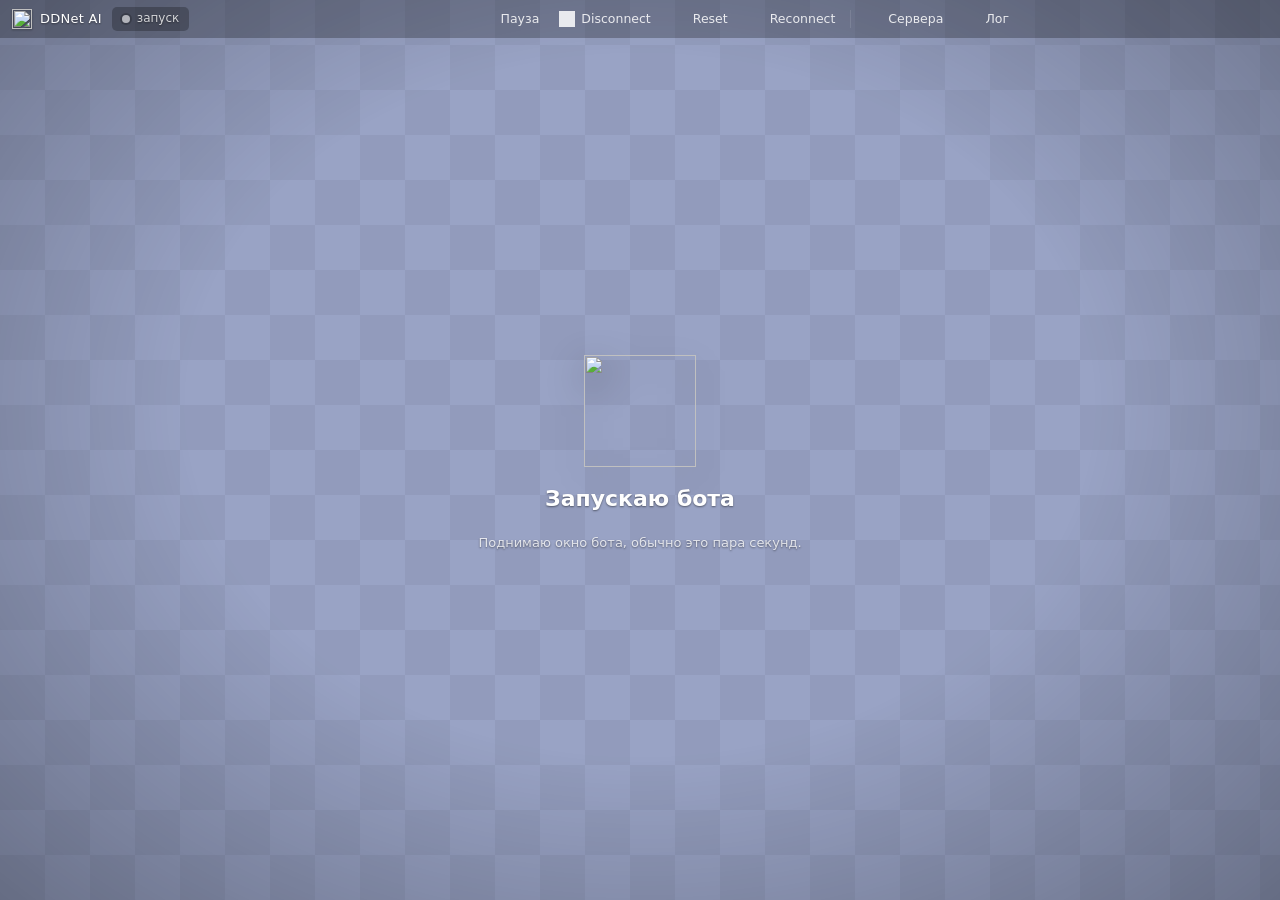
==== commit 9211a93b: "Add top-level disconnect reset reconnect controls" ====
--- a/app/ui/index.html
+++ b/app/ui/index.html
@@ -19,6 +19,9 @@
   <div class="tb-drag"></div>
   <nav class="tb-tools" id="tools">
     <button class="tb-btn" id="b-pause" type="button" title="Пауза"><i class="ic ic-pause"></i><span class="lbl" id="b-pause-lbl">Пауза</span></button>
+    <button class="tb-btn critical" id="b-disconnect" type="button" title="Отключить бота"><i class="ic ic-log-out"></i><span class="lbl">Disconnect</span></button>
+    <button class="tb-btn" id="b-reset" type="button" title="Убить и возродить бота"><i class="ic ic-power"></i><span class="lbl">Reset</span></button>
+    <button class="tb-btn" id="b-reconnect" type="button" title="Переподключить бота"><i class="ic ic-rotate-cw"></i><span class="lbl">Reconnect</span></button>
     <span class="tb-sep"></span>
     <button class="tb-btn" id="b-servers" type="button" title="Сервера DDNet"><i class="ic ic-server"></i><span class="lbl">Сервера</span></button>
     <button class="tb-btn" id="b-log" type="button" title="Лог бота"><i class="ic ic-scroll-text"></i><span class="lbl">Лог</span></button>
@@ -213,6 +216,7 @@
           <label class="item static toggle"><i class="ic ic-minimize-2"></i><span>Крестик прячет в трей<small>Бот продолжает играть в фоне</small></span><input type="checkbox" id="st-tray"><b class="sw"></b></label>
           <label class="item static toggle"><i class="ic ic-play"></i><span>Стартовый экран при запуске<small>С чем играть и история прошлых игр</small></span><input type="checkbox" id="st-start"><b class="sw"></b></label>
           <label class="item static toggle"><i class="ic ic-refresh-cw"></i><span>Автоматические обновления<small>Проверять GitHub и загружать обновления бота при запуске</small></span><input type="checkbox" id="st-autoupdate"><b class="sw"></b></label>
+          <label class="item"><i class="ic ic-github"></i><span>Источник обновлений<small>По умолчанию используется твой форк `zDEBRYrp/DDNet-AI`</small></span><select id="st-update-source"><option value="mine">Моя версия — zDEBRYrp/DDNet-AI</option><option value="evaluna">Evaluna — Wranked1/DDNet-AI</option></select></label>
           <label class="item static toggle"><i class="ic ic-power"></i><span>Рисовать видеокартой<small>Меньше нагрузки на процессор. Мусор или чёрный экран в окне: выключи. Работает после перезапуска окна</small></span><input type="checkbox" id="st-gpu"><b class="sw"></b></label>
           <label class="item static toggle" id="st-login-row"><i class="ic ic-power"></i><span>Запускать вместе с Windows<small>Сразу в трей, без окна</small></span><input type="checkbox" id="st-login"><b class="sw"></b></label>
           <div class="item static">
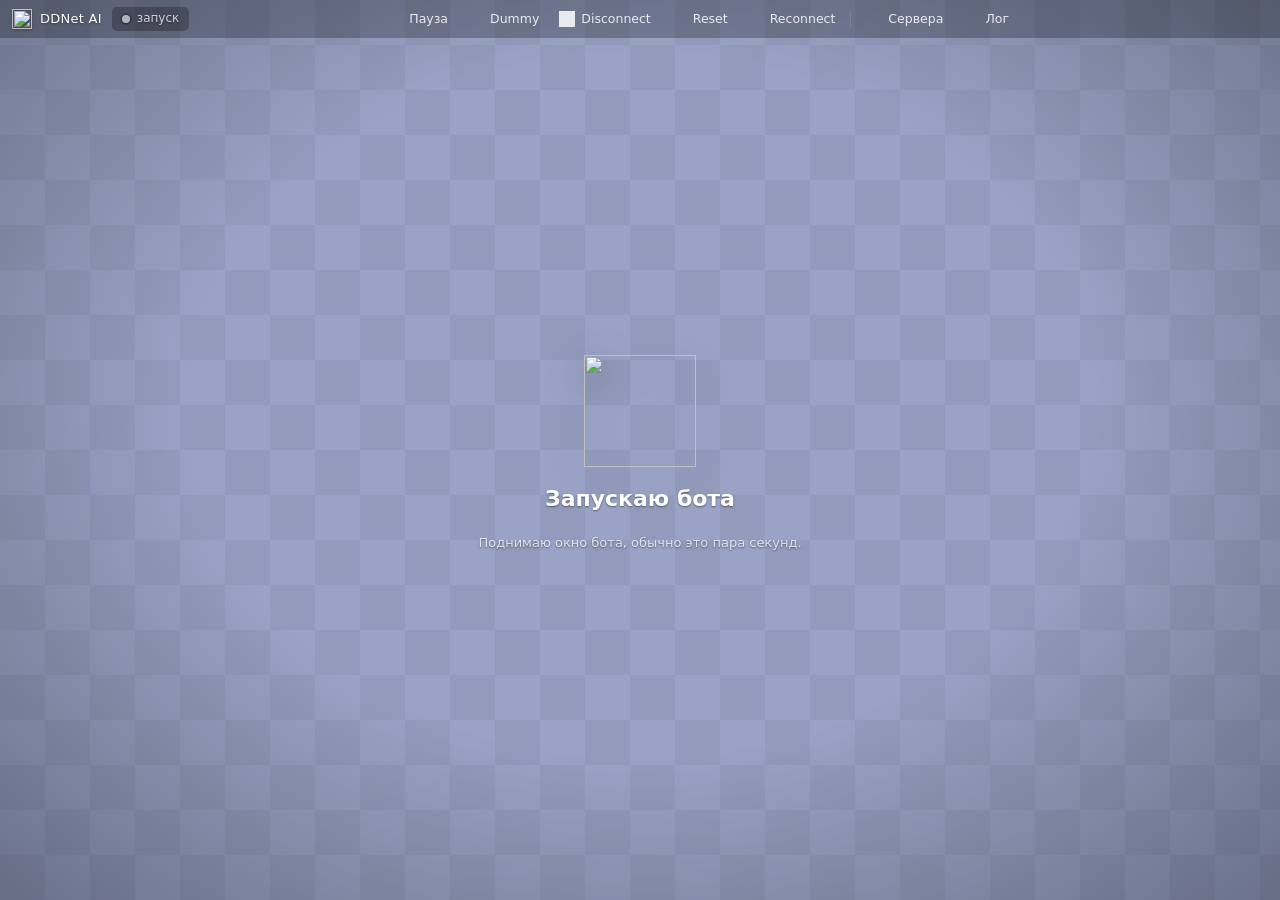
==== commit daaea6df: "Add live dummy toggle to top toolbar" ====
--- a/app/ui/index.html
+++ b/app/ui/index.html
@@ -19,6 +19,7 @@
   <div class="tb-drag"></div>
   <nav class="tb-tools" id="tools">
     <button class="tb-btn" id="b-pause" type="button" title="Пауза"><i class="ic ic-pause"></i><span class="lbl" id="b-pause-lbl">Пауза</span></button>
+    <button class="tb-btn" id="b-dummy" type="button" title="Подключить второй тиммейт"><i class="ic ic-users"></i><span class="lbl" id="b-dummy-lbl">Dummy</span></button>
     <button class="tb-btn critical" id="b-disconnect" type="button" title="Отключить бота"><i class="ic ic-log-out"></i><span class="lbl">Disconnect</span></button>
     <button class="tb-btn" id="b-reset" type="button" title="Убить и возродить бота"><i class="ic ic-power"></i><span class="lbl">Reset</span></button>
     <button class="tb-btn" id="b-reconnect" type="button" title="Переподключить бота"><i class="ic ic-rotate-cw"></i><span class="lbl">Reconnect</span></button>
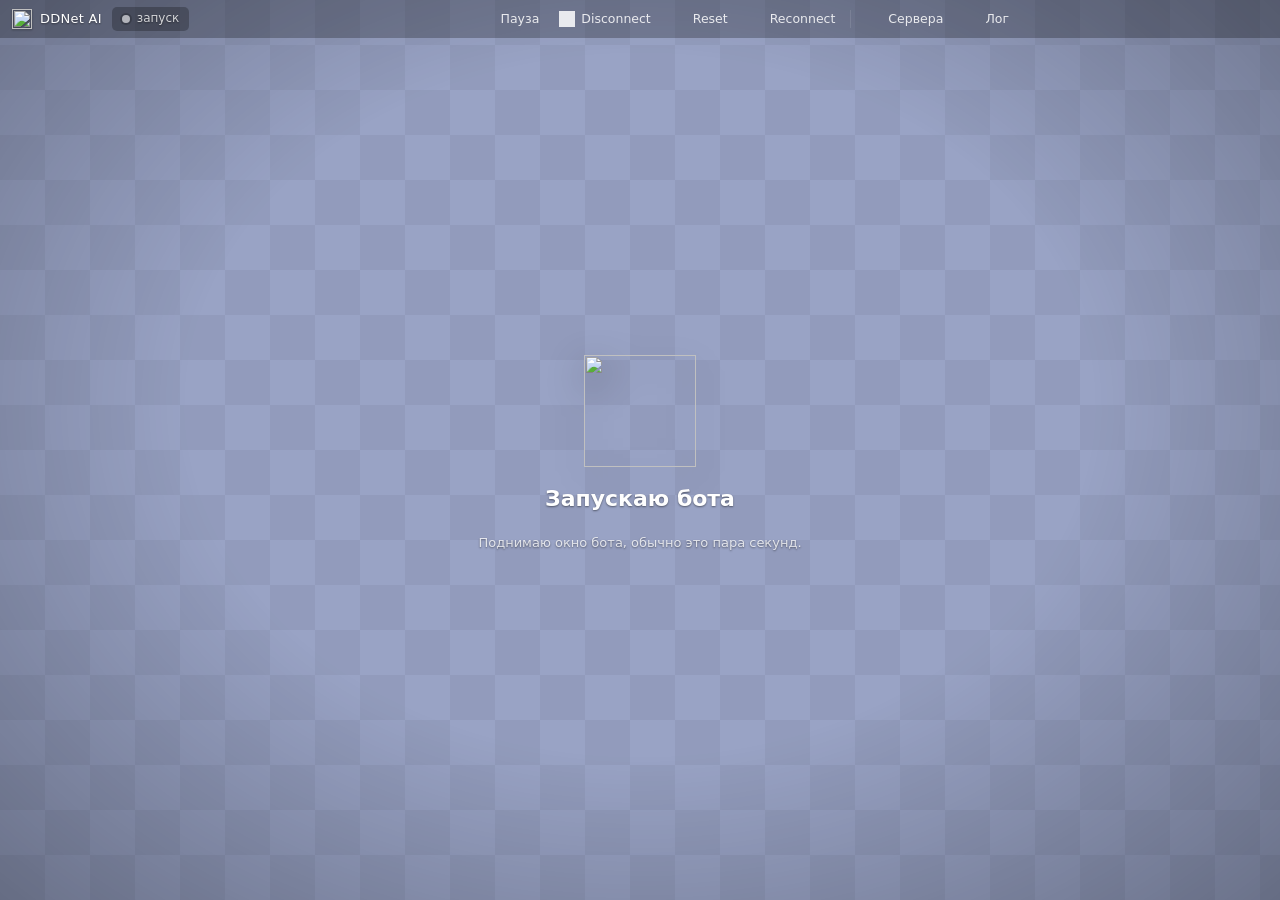
==== commit 3512cf75: "Revert "Add live dummy toggle to top toolbar" This reverts commit daaea6dffb37ff4f0af21fcdb33d4694fd" ====
--- a/app/ui/index.html
+++ b/app/ui/index.html
@@ -19,7 +19,6 @@
   <div class="tb-drag"></div>
   <nav class="tb-tools" id="tools">
     <button class="tb-btn" id="b-pause" type="button" title="Пауза"><i class="ic ic-pause"></i><span class="lbl" id="b-pause-lbl">Пауза</span></button>
-    <button class="tb-btn" id="b-dummy" type="button" title="Подключить второй тиммейт"><i class="ic ic-users"></i><span class="lbl" id="b-dummy-lbl">Dummy</span></button>
     <button class="tb-btn critical" id="b-disconnect" type="button" title="Отключить бота"><i class="ic ic-log-out"></i><span class="lbl">Disconnect</span></button>
     <button class="tb-btn" id="b-reset" type="button" title="Убить и возродить бота"><i class="ic ic-power"></i><span class="lbl">Reset</span></button>
     <button class="tb-btn" id="b-reconnect" type="button" title="Переподключить бота"><i class="ic ic-rotate-cw"></i><span class="lbl">Reconnect</span></button>
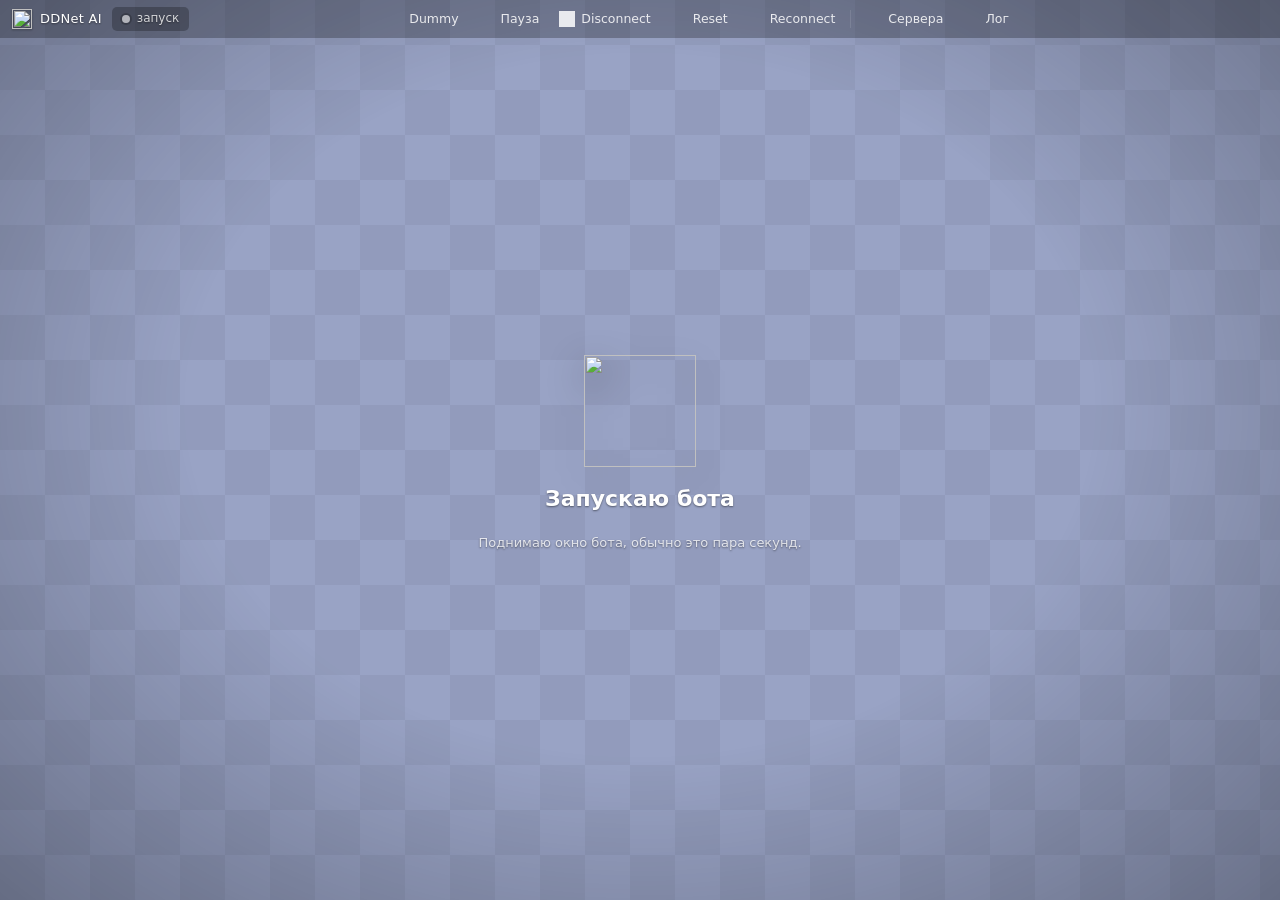
==== commit 07d1043e: "Add dummy control to app toolbar" ====
--- a/app/ui/index.html
+++ b/app/ui/index.html
@@ -18,6 +18,7 @@
   </div>
   <div class="tb-drag"></div>
   <nav class="tb-tools" id="tools">
+    <button class="tb-btn" id="b-dummy" type="button" title="Подключить второй бот"><i class="ic ic-users"></i><span class="lbl">Dummy</span></button>
     <button class="tb-btn" id="b-pause" type="button" title="Пауза"><i class="ic ic-pause"></i><span class="lbl" id="b-pause-lbl">Пауза</span></button>
     <button class="tb-btn critical" id="b-disconnect" type="button" title="Отключить бота"><i class="ic ic-log-out"></i><span class="lbl">Disconnect</span></button>
     <button class="tb-btn" id="b-reset" type="button" title="Убить и возродить бота"><i class="ic ic-power"></i><span class="lbl">Reset</span></button>
